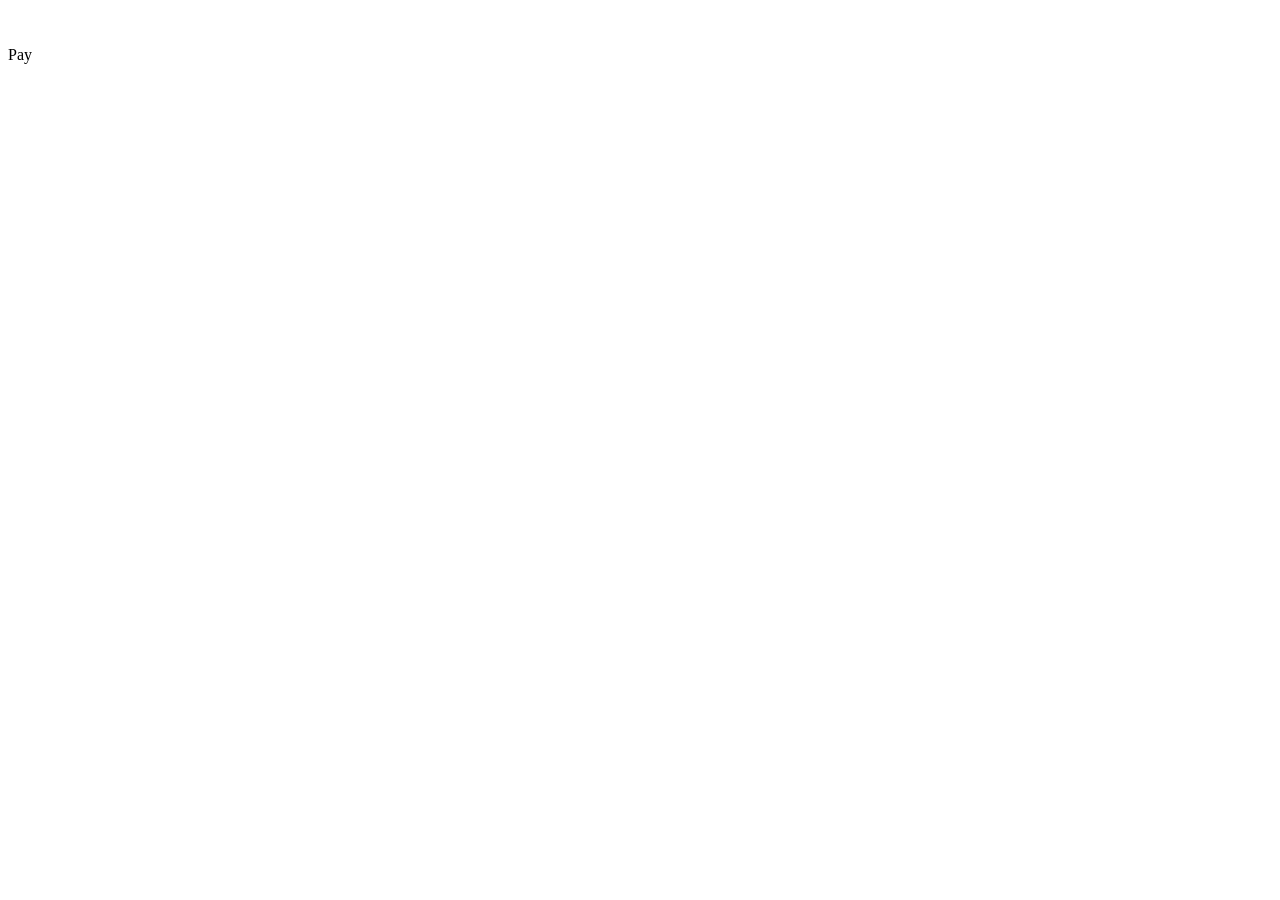
==== product.html @ 861955e6 "Add files via upload" ====
<!DOCTYPE html><html><body><img id='product-img'><h2 id='product-name'></h2><p id='product-price'></p><a id='pay-btn'>Pay</a><script>const p=new URLSearchParams(window.location.search);product-name.innerText=p.get('name');product-price.innerText='₹'+p.get('price');product-img.src=p.get('img');pay-btn.href=p.get('link');</script></body></html>
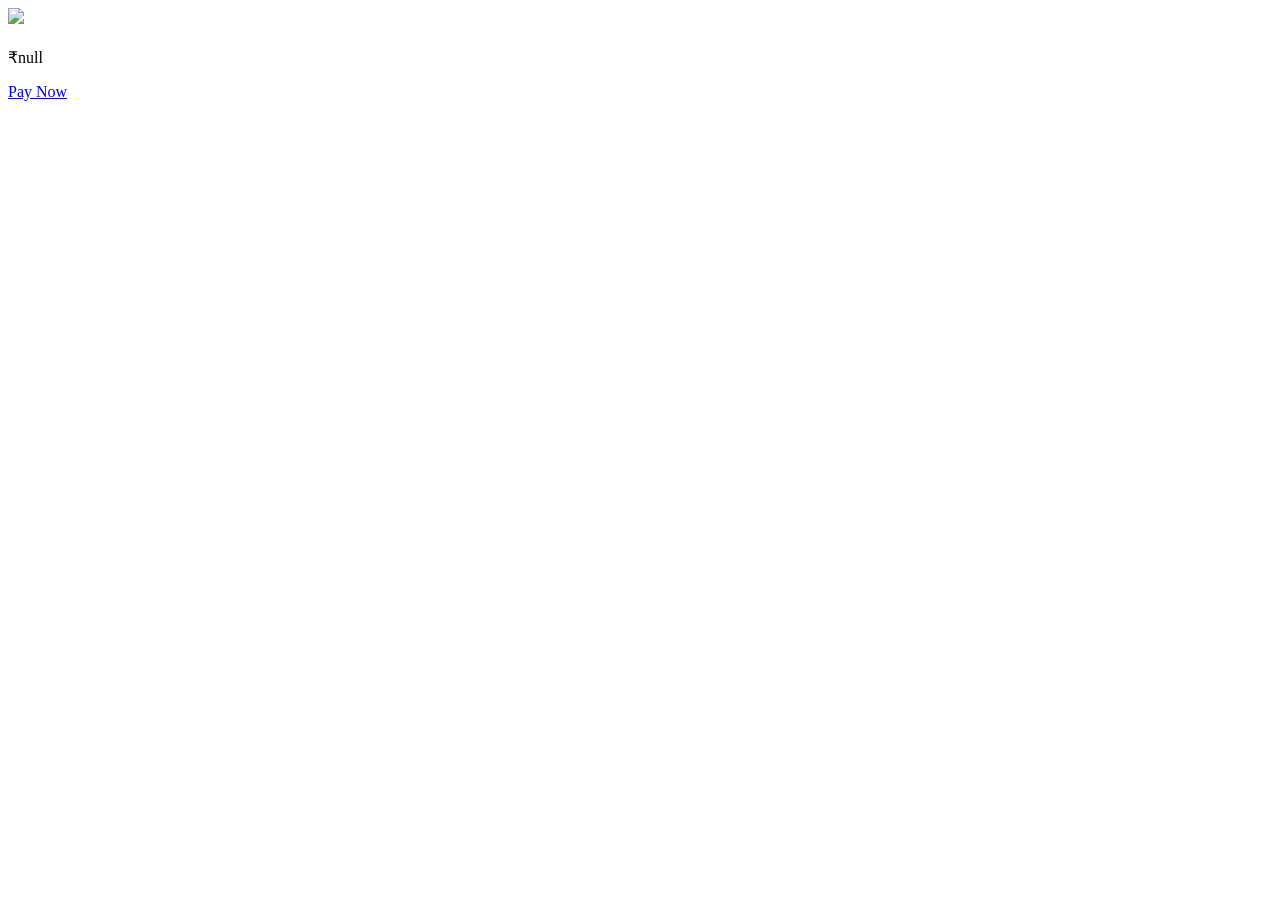
==== commit 3319149f: "Add files via upload" ====
--- a/product.html
+++ b/product.html
@@ -1 +1,12 @@
-<!DOCTYPE html><html><body><img id='product-img'><h2 id='product-name'></h2><p id='product-price'></p><a id='pay-btn'>Pay</a><script>const p=new URLSearchParams(window.location.search);product-name.innerText=p.get('name');product-price.innerText='₹'+p.get('price');product-img.src=p.get('img');pay-btn.href=p.get('link');</script></body></html>+<!DOCTYPE html><html><body>
+<img id="product-img" width="300">
+<h2 id="product-name"></h2>
+<p id="product-price"></p>
+<a id="pay-btn" target="_blank">Pay Now</a>
+<script>
+const p=new URLSearchParams(window.location.search);
+document.getElementById("product-name").innerText=p.get("name");
+document.getElementById("product-price").innerText="₹"+p.get("price");
+document.getElementById("product-img").src=p.get("img");
+document.getElementById("pay-btn").href=p.get("link");
+</script></body></html>
